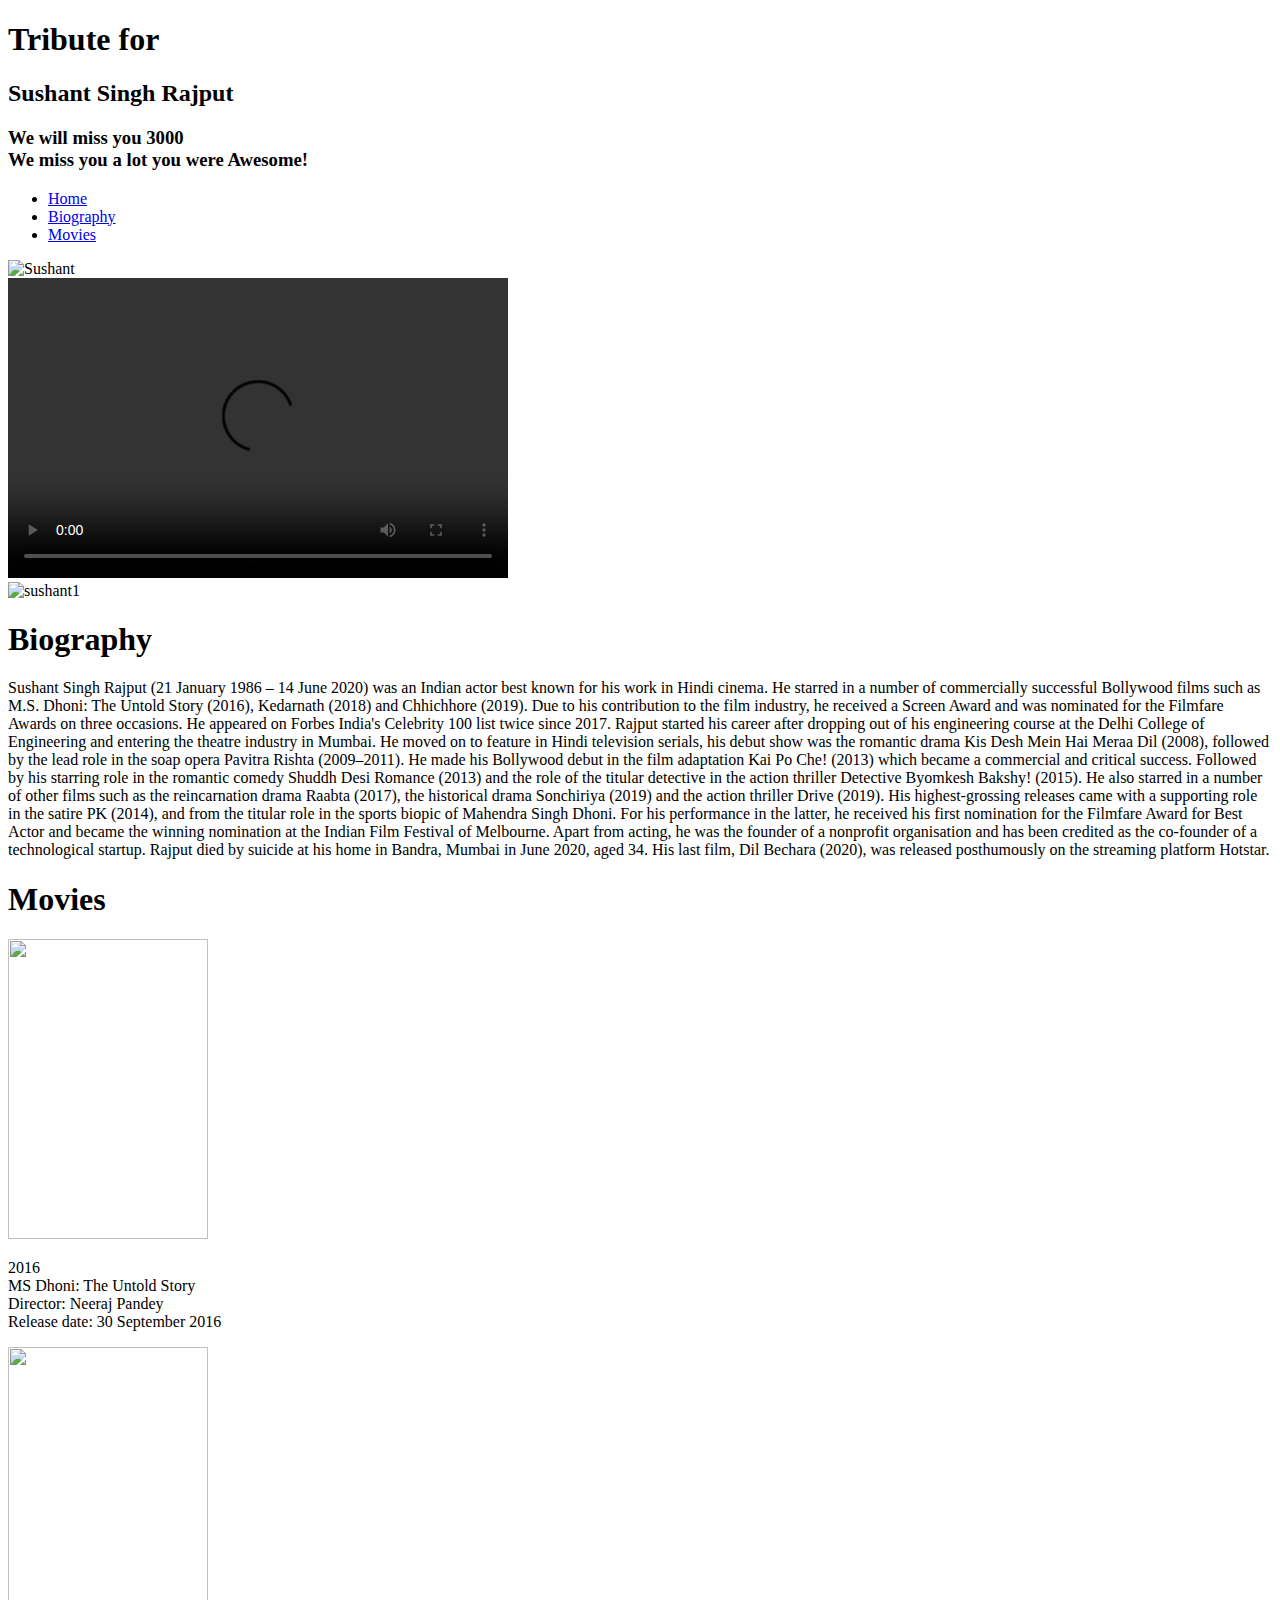
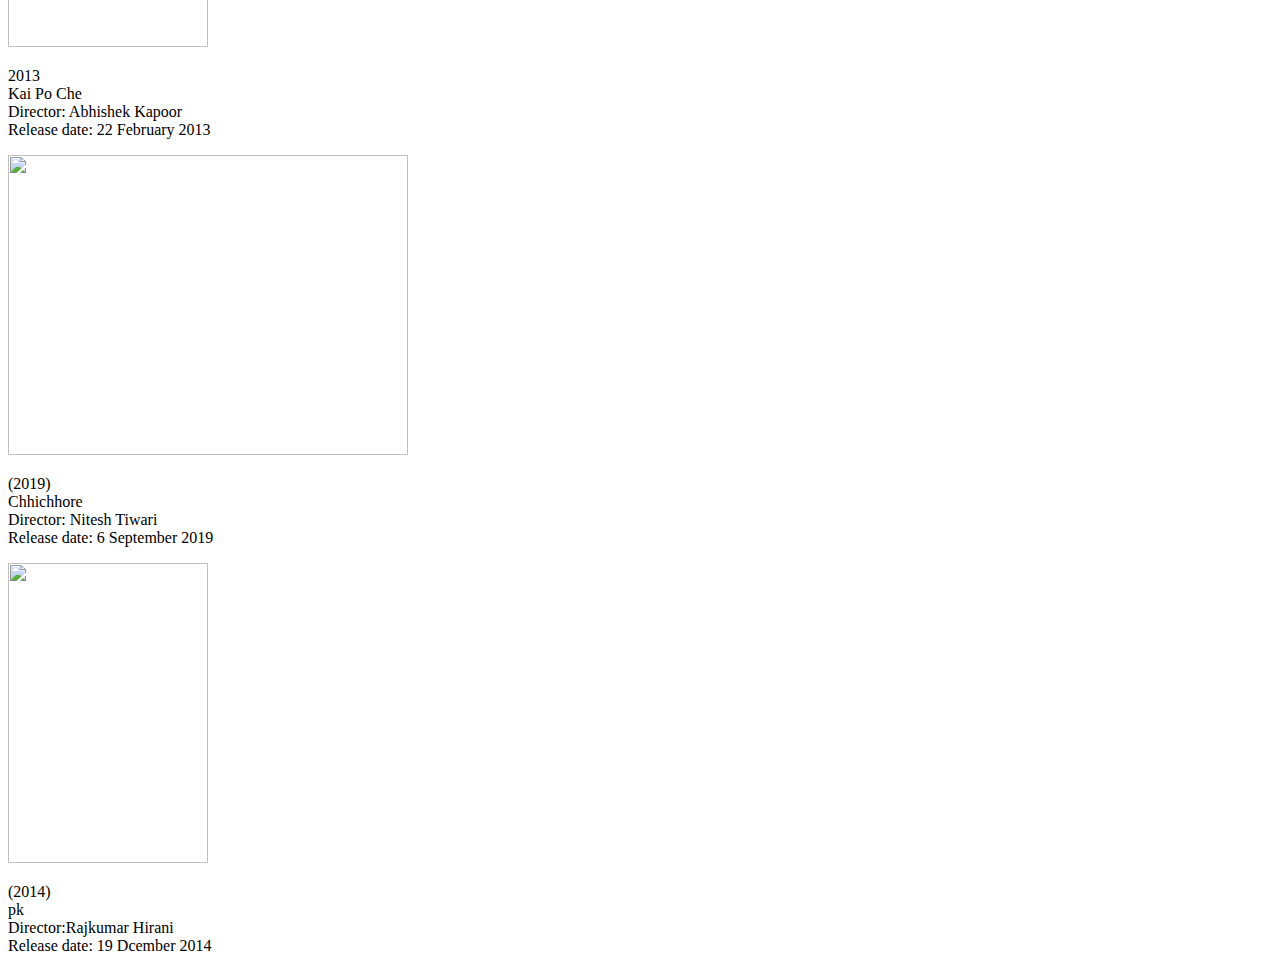
==== tribute.html @ 64f72a11 "Add files via upload" ====
<!DOCTYPE html>
<html lang="en">
<head>
    <meta charset="UTF-8">
    <meta http-equiv="X-UA-Compatible" content="IE=edge">
    <meta name="viewport" content="width=device-width, initial-scale=1.0">
    <title>Tribute Page</title>
    <link rel="stylesheet" href="tribute.css">
</head>
<body>

    <div class="name">
        <h1 class="tribute">Tribute for</h1>
        <h2 class="par">Sushant Singh Rajput</h2>
    </div>

    <div>
        <h3 class="head">We will miss you 3000<br><span>We miss you a lot you were Awesome!</span></h3>
    </div>

    <div class="menu">
        <ul>
            <li><a href="#">Home</a></li>
            <li><a href="#">Biography</a></li>
            <li><a href="#">Movies</a></li>
        </ul>
    </div>
    <div class="image">
     <img src="https://w0.peakpx.com/wallpaper/353/129/HD-wallpaper-sushant-singh-rajput-actor-bollywood-hero-hindi-india-justice-rip-telugu-thumbnail.jpg" alt="Sushant" 
     width="400" height="700">
   </div>

   <div class="video">
    <video  width="500px" height="300px" controls>
        <source src="video.mp4" type="video/mp4">
    </video>
   </div>

   <div>

   </div>
     <div class="image1">
     <img src="https://w0.peakpx.com/wallpaper/650/813/HD-wallpaper-sushant-singh-rajput-all-rounder-bollyood-fan-hero-thumbnail.jpg" alt="sushant1"
     width="350" height="700">
    </div>
      

    <div class="content">
       <h1 class="biography">Biography</h1>
    <p class="par1
    ">Sushant Singh Rajput (21 January 1986 – 14 June 2020) was an Indian actor best known for his work in Hindi cinema. He starred in a number of commercially successful Bollywood films such as M.S. Dhoni: The Untold Story (2016), Kedarnath (2018) and Chhichhore (2019). Due to his contribution to the film industry, he received a Screen Award and was nominated for the Filmfare Awards on three occasions. He appeared on Forbes India's Celebrity 100 list twice since 2017.
        Rajput started his career after dropping out of his engineering course at the Delhi College of Engineering and entering the theatre industry in Mumbai. He moved on to feature in Hindi television serials, his debut show was the romantic drama Kis Desh Mein Hai Meraa Dil (2008), followed by the lead role in the soap opera Pavitra Rishta (2009–2011). He made his Bollywood debut in the film adaptation Kai Po Che! (2013) which became a commercial and critical success. Followed by his starring role in the romantic comedy Shuddh Desi Romance (2013) and the role of the titular detective in the action thriller Detective Byomkesh Bakshy! (2015).
        He also starred in a number of other films such as the reincarnation drama Raabta (2017), the historical drama Sonchiriya (2019) and the action thriller Drive (2019). His highest-grossing releases came with a supporting role in the satire PK (2014), and from the titular role in the sports biopic of Mahendra Singh Dhoni. For his performance in the latter, he received his first nomination for the Filmfare Award for Best Actor and became the winning nomination at the Indian Film Festival of Melbourne. Apart from acting, he was the founder of a nonprofit organisation and has been credited as the co-founder of a technological startup.
        Rajput died by suicide at his home in Bandra, Mumbai in June 2020, aged 34. His last film, Dil Bechara (2020), was released posthumously on the streaming platform Hotstar.</p>
    </div>

    <div>
        <h1 class="Movies">Movies</h1>
    </div>

    <div class="dhoni">
        <img src="https://i.pinimg.com/236x/39/eb/3c/39eb3c9a776c1b3fe9c069f52deffbdf.jpg" width="200px" height="300px">
        <p>2016<br>
            MS Dhoni: The Untold Story<br>
            Director: Neeraj Pandey<br>
            Release date: 30 September 2016<br>
        </p>
    </div>

    <div class="kai">
        <img src="https://stat1.bollywoodhungama.in/wp-content/uploads/2016/03/74637321.jpg" width="200px" height="300px">
        <p>2013<br>
            Kai Po Che<br>
            Director: Abhishek Kapoor<br>
            Release date: 22 February 2013
           <br></p>
    </div>

    <div class="chi">
        <img src="https://stat1.bollywoodhungama.in/wp-content/uploads/2018/05/Chhichhore-2.jpg" width="400px" height="300px">
   <p>(2019)<br>
    Chhichhore<br>
    Director: Nitesh Tiwari<br>
    Release date: 6 September 2019
                    <br>
    </p>
        
    </div>

    <div class="pk">
        <img src="https://m.media-amazon.com/images/M/MV5BMTYzOTE2NjkxN15BMl5BanBnXkFtZTgwMDgzMTg0MzE@._V1_.jpg" width="200px" height="300px">
    <p>(2014)<br>
       pk<br>
    Director:Rajkumar Hirani<br>
    Release date: 19 Dcember 2014<br>
    </p>
        
    </div>

</body>
</html>
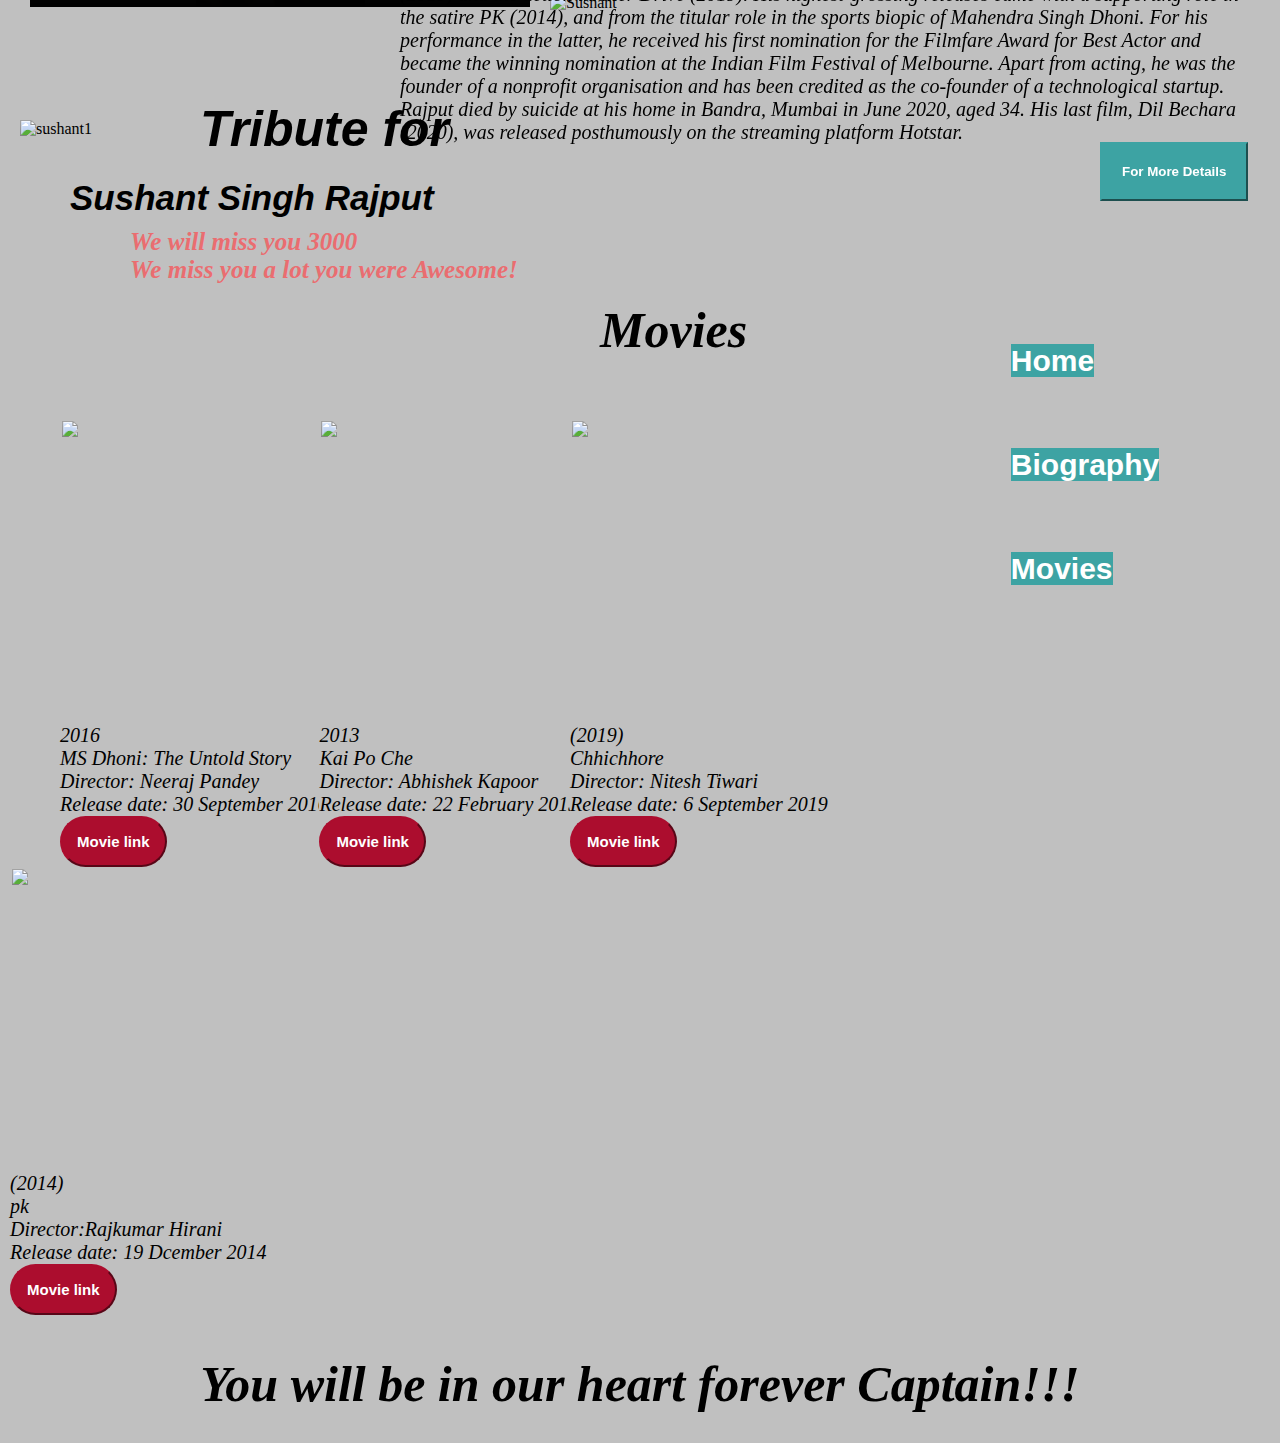
==== commit 2aa1d7a8: "Add files via upload" ====
--- a/tribute.html
+++ b/tribute.html
@@ -8,7 +8,8 @@
     <link rel="stylesheet" href="tribute.css">
 </head>
 <body>
-
+     <header>
+        
     <div class="name">
         <h1 class="tribute">Tribute for</h1>
         <h2 class="par">Sushant Singh Rajput</h2>
@@ -18,13 +19,22 @@
         <h3 class="head">We will miss you 3000<br><span>We miss you a lot you were Awesome!</span></h3>
     </div>
 
+    <nav>
     <div class="menu">
-        <ul>
-            <li><a href="#">Home</a></li>
-            <li><a href="#">Biography</a></li>
-            <li><a href="#">Movies</a></li>
+        <ul class="navlist">
+            <li><a href="#Home">Home</a></li>
+            <li><a href="#Biography">Biography</a></li>
+            <li><a href="#Movies">Movies</a></li>
         </ul>
     </div>
+    <div class="container">
+        <section id="Home"></section>
+       
+    </div>
+    </nav>
+
+   
+
     <div class="image">
      <img src="https://w0.peakpx.com/wallpaper/353/129/HD-wallpaper-sushant-singh-rajput-actor-bollywood-hero-hindi-india-justice-rip-telugu-thumbnail.jpg" alt="Sushant" 
      width="400" height="700">
@@ -35,35 +45,60 @@
         <source src="video.mp4" type="video/mp4">
     </video>
    </div>
+   </header>
 
-   <div>
 
-   </div>
+   <section id="bio">
+
+    <div class="page-nav-bio">
+        <section id="Biography"></section>
+    </div>
+
      <div class="image1">
      <img src="https://w0.peakpx.com/wallpaper/650/813/HD-wallpaper-sushant-singh-rajput-all-rounder-bollyood-fan-hero-thumbnail.jpg" alt="sushant1"
      width="350" height="700">
     </div>
-      
 
+   
     <div class="content">
+       
        <h1 class="biography">Biography</h1>
+
+       <div class="rightnav v-class">
+        <form action="https://www.google.com/search" method="get" class="search-bar"></form>
+        <input type="text" name="search" placeholder="Search Anything" id="search">
+        <button class="btn">Search</button><br>
+    </div>
     <p class="par1
     ">Sushant Singh Rajput (21 January 1986 – 14 June 2020) was an Indian actor best known for his work in Hindi cinema. He starred in a number of commercially successful Bollywood films such as M.S. Dhoni: The Untold Story (2016), Kedarnath (2018) and Chhichhore (2019). Due to his contribution to the film industry, he received a Screen Award and was nominated for the Filmfare Awards on three occasions. He appeared on Forbes India's Celebrity 100 list twice since 2017.
         Rajput started his career after dropping out of his engineering course at the Delhi College of Engineering and entering the theatre industry in Mumbai. He moved on to feature in Hindi television serials, his debut show was the romantic drama Kis Desh Mein Hai Meraa Dil (2008), followed by the lead role in the soap opera Pavitra Rishta (2009–2011). He made his Bollywood debut in the film adaptation Kai Po Che! (2013) which became a commercial and critical success. Followed by his starring role in the romantic comedy Shuddh Desi Romance (2013) and the role of the titular detective in the action thriller Detective Byomkesh Bakshy! (2015).
         He also starred in a number of other films such as the reincarnation drama Raabta (2017), the historical drama Sonchiriya (2019) and the action thriller Drive (2019). His highest-grossing releases came with a supporting role in the satire PK (2014), and from the titular role in the sports biopic of Mahendra Singh Dhoni. For his performance in the latter, he received his first nomination for the Filmfare Award for Best Actor and became the winning nomination at the Indian Film Festival of Melbourne. Apart from acting, he was the founder of a nonprofit organisation and has been credited as the co-founder of a technological startup.
-        Rajput died by suicide at his home in Bandra, Mumbai in June 2020, aged 34. His last film, Dil Bechara (2020), was released posthumously on the streaming platform Hotstar.</p>
+        Rajput died by suicide at his home in Bandra, Mumbai in June 2020, aged 34. His last film, Dil Bechara (2020), was released posthumously on the streaming platform Hotstar.</p><br>
     </div>
 
+    <a href='https://en.wikipedia.org/wiki/Sushant_Singh_Rajput'><input type="Submit" class="btn1" value="For More Details"></a>
+    
+    </section>
+
+
+    <section id="film">
+        <div class="Move">
+            <section id="Movies"></section>
+
+        </div>
     <div>
         <h1 class="Movies">Movies</h1>
     </div>
 
+    <div class="poster">
     <div class="dhoni">
         <img src="https://i.pinimg.com/236x/39/eb/3c/39eb3c9a776c1b3fe9c069f52deffbdf.jpg" width="200px" height="300px">
         <p>2016<br>
             MS Dhoni: The Untold Story<br>
             Director: Neeraj Pandey<br>
             Release date: 30 September 2016<br>
+
+            <a href='https://www.hotstar.com/in/movies/ms-dhoni-the-untold-story/1770003314/watch'><input type="Submit" class="btn2" value="Movie link"></a>
         </p>
     </div>
 
@@ -74,6 +109,7 @@
             Director: Abhishek Kapoor<br>
             Release date: 22 February 2013
            <br></p>
+           <a href='https://111.90.159.132/drama/kai-po-che-full-hd/'><input type="Submit" class="btn3" value="Movie link"></a>
     </div>
 
     <div class="chi">
@@ -84,6 +120,7 @@
     Release date: 6 September 2019
                     <br>
     </p>
+    <a href='https://www.hotstar.com/in/movies/chhichhore/1260012713/watch'><input type="Submit" class="btn4" value="Movie link"></a>
         
     </div>
 
@@ -94,8 +131,19 @@
     Director:Rajkumar Hirani<br>
     Release date: 19 Dcember 2014<br>
     </p>
+    <a href='https://www.youtube.com/watch?v=sSb-OtEtlVo'><input type="Submit" class="btn5" value="Movie link"></a>
         
     </div>
+    </div>
+    
+    <footer class="foot">
+        <div>
+            <h1>You will be in our heart forever Captain!!! </h1>
+        </div>
+        </section>
+        
+    </footer>
 
+    <!-- <script src="tribute.js"></script>   -->
 </body>
 </html>--- a/tribute.css
+++ b/tribute.css
@@ -0,0 +1,285 @@
+*{
+    margin: 0;
+    padding: 0;
+    background:silver;
+}
+header{
+    width: 100%;
+    height: auto;
+}
+.name{
+    
+     width: 100%;
+     height: auto;
+     background: rgb(162, 160, 160); 
+     background-size: cover;
+    
+}
+.tribute {
+    color: black;
+    align-items: center;
+    justify-content: center;
+    padding-left:200px ;
+    font-family: Arial;
+    font-size: 50px;
+    margin-top: 100px;
+    font-style: italic; 
+}
+.tribute:hover{
+    color: #3da3a3;
+}
+.par{
+    width: 100%;
+    height: 20px;
+    align-items: center;
+    font-size: 35px;
+    padding-left: 70px;
+    margin-top: 20px;
+    font-style: italic;
+
+   
+    font-family: sans-serif;
+}
+.par:hover{
+    color: #3da3a3;
+}
+.head{
+   color:#ea6d70;
+  width: 100%;
+  height: auto;
+  padding: 30px;
+   margin-left: 100px;
+   padding-bottom: 30px;
+   justify-content:left ;
+   font-size:25px;
+   font-family: 'Times New Roman';
+   font-style: italic;
+
+}
+.menu{
+    width: 300px;
+    height: auto;
+    float:right;
+    justify-content: space-around;
+   
+}
+.navlist{
+    width:70%;
+   
+    display: grid;
+    align-items: center; 
+}
+ul{
+    float: left;
+    display: grid;
+    justify-content: center;
+    align-items: center;
+   
+   
+}
+ul li{
+    list-style: none;
+   justify-content: space-between;
+   padding: 30px;
+  margin-bottom: 10px;
+   
+   
+}
+ul li a{
+    text-decoration: none;
+    color: white;
+    font-family: Arial;
+    font-weight: bold;
+    transition: 0.4s ease-in-out;
+    font-size: 30px;
+    background-color: #3da3a3 ;
+    background-size: 30px;  
+}
+ul li a:hover{
+    background-color: #ea6d70;
+    transition: 0.4s;
+}
+.image{
+    margin-left: 550px;
+    margin-top: -320px;
+}
+#bio{
+    justify-content: center;
+    align-items: center;
+    width: 100%;
+    height: auto;
+
+}
+.image1{
+    padding: 20px;  
+   
+}
+.content{
+    width: 100%;
+    height: auto;
+    justify-content: center;
+    align-items: center;
+    margin-top: -600px;
+}
+.biography{
+    font-size: 50px;
+    justify-content: center;
+    text-align: center;
+}
+.rightnav{
+    padding: 20px;
+    justify-content: right;
+   align-items: right;
+  display: flex;
+}
+#search{
+ 
+ margin-left: 20px;
+ border-radius: 20px;
+ padding-right: 30px;
+ font-size: 15px;
+ width:150px;
+ height: auto;
+ padding: 15px;
+ 
+
+}
+.btn{
+    padding: 15px;
+    border-radius: 15px;
+    color: white;
+    font-weight: 20px;
+    background-color:#3da3a3 ;
+    border-color:#3da3a3 ;
+}
+.btn:hover{
+   background-color: #ea6d70 ;
+
+}
+.par1{
+    justify-content: center;
+     align-items:center;
+     padding-left: 400px;
+     font-size: 20px;
+     margin-right: 20px; 
+     font-style: italic;
+    }
+    .btn1{
+        padding: 20px;
+      
+       margin-left: 1100px;
+       background-color: #3da3a3;
+       color: white;
+       font-weight: bold;
+       font-size: 20pxs;
+       border-color: #3da3a3 ;
+       margin-top: -40px;
+
+    }
+    .btn1:hover{
+       background-color: #ea6d70;
+    }
+
+
+ .video{
+    margin: 0;
+    padding: 0;
+   margin-top: -305px;
+   padding-left: 30px;
+
+ }
+ .film{
+    justify-content: center;
+    align-items: center;
+    width: 100%;
+ }
+ .Movies{
+    margin-top: 50px;
+    margin-left: 550px;
+    font-style: italic;
+    font-size: 50px;
+    padding:50px;
+    justify-content: center;
+ }
+ .poster{
+    display: flex;
+    flex-direction: row;
+    padding: 10px;
+    justify-content: space-between;
+    flex-wrap: wrap;
+    margin-top: 0px;
+
+ }
+ 
+ .dhoni{
+   margin-left: 50px;
+    font-size: 20px;
+    font-style: italic;
+ }
+ .btn2{
+      padding: 15px;
+      background-color: rgb(172 13 46) ;
+      color: white;
+      font-weight: bold;
+      font-size: 15px;
+      border-color: rgb(172 13 46) ;
+      border-radius: 30px;
+ }
+
+ .kai{
+  margin-left: -50px;
+   font-size: 20px;
+   font-style: italic;
+  
+ }
+ .btn3{
+    padding: 15px;
+    background-color: rgb(172 13 46) ;
+    color: white;
+    font-weight: bold;
+    font-size: 15px;
+    border-color: rgb(172 13 46) ;
+    border-radius: 30px;
+}
+ .chi{
+  
+    margin-left: -50px;
+    font-size: 20px;
+    font-style: italic;
+ }
+ .btn4{
+    padding: 15px;
+    background-color: rgb(172 13 46) ;
+    color: white;
+    font-weight: bold;
+    font-size: 15px;
+    border-color: rgb(172 13 46) ;
+    border-radius: 30px;
+}
+ .pk{
+     
+    font-size: 20px;
+    font-style: italic;
+ }
+ .btn5{
+    padding: 15px;
+    background-color: rgb(172 13 46) ;
+    color: white;
+    font-weight: bold;
+    font-size: 15px;
+    border-color: rgb(172 13 46) ;
+    border-radius: 30px;
+}
+ .foot{
+    font-size:25px;
+    font-style:italic;
+    text-align: center;
+    color:black;
+   
+   margin-left: 0px;
+   padding: 30px;
+   justify-content: center;
+}
+.foot:hover{
+color:#3da3a3 ;
+}
